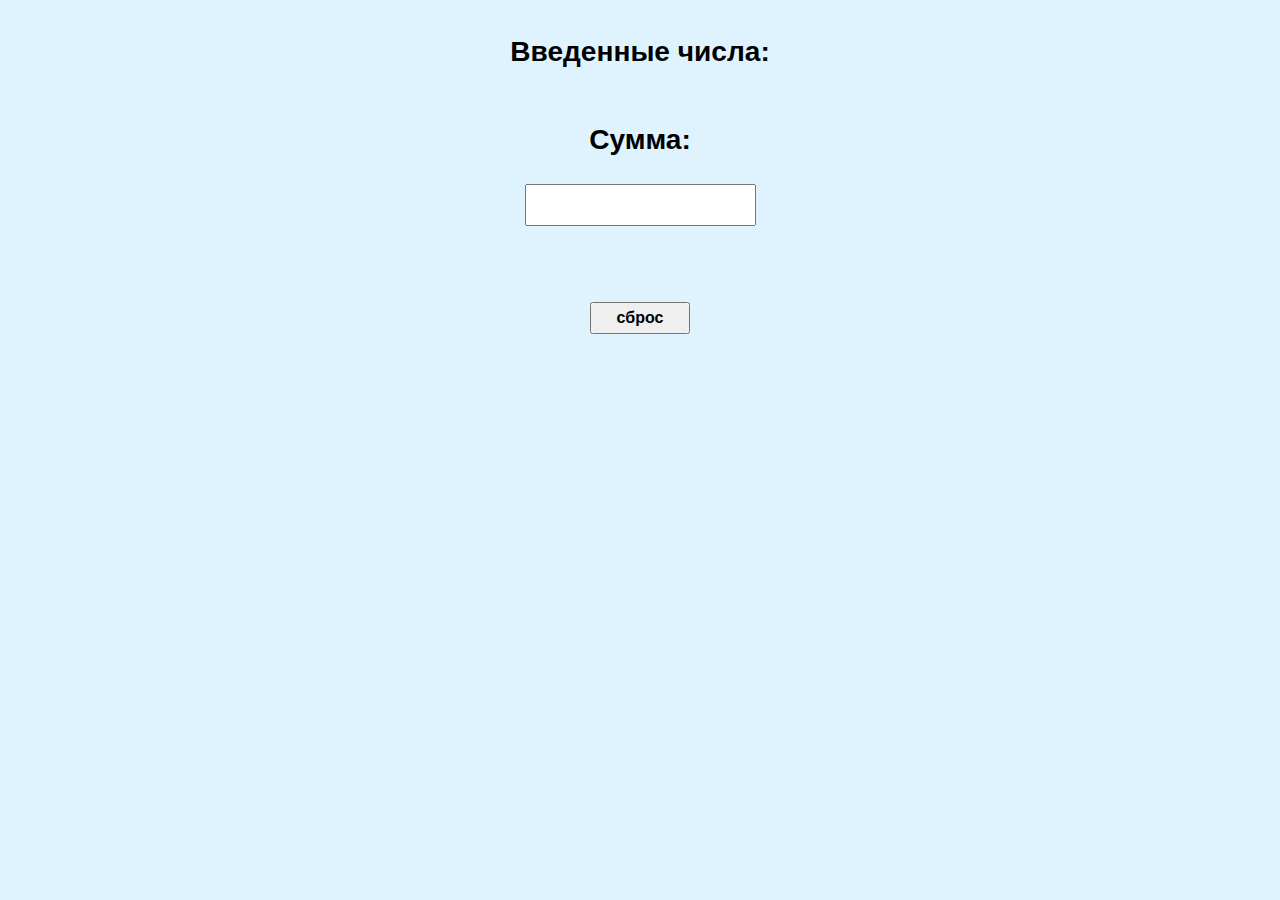
==== projects/simpleSumAll.html @ 698239a3 "initial commit" ====
<!DOCTYPE html>
<html lang="en">
  <head>
    <meta charset="UTF-8" />
    <meta http-equiv="X-UA-Compatible" content="IE=edge" />
    <meta name="viewport" content="width=device-width, initial-scale=1.0" />
    <title>Document</title>
    <link rel="stylesheet" href="./styles.css" />
  </head>
  <body>
    <h3>
      Введенные числа:<br />
      <span id="input-numbers"></span>
    </h3>
    <h3>Сумма: <span id="sum"></span></h3>
    <input type="number" id="input" />
    <h3 class="message"></h3>
    <button id="reset">сброс</button>
    <script src="./script.js"></script>
  </body>
</html>
---- projects/styles.css ----
body {
  background: rgb(223, 243, 255);
  display: flex;
  flex-direction: column;
  align-items: center;
  text-align: center;
  font-size: 24px;
  font-family: "Segoe UI", Tahoma, Geneva, Verdana, sans-serif;
}

body * {
  max-width: 1000px;
}
input {
  padding: 10px;
  font-size: 16px;
}
button {
  margin: 20px;
  padding: 5px 25px;
  font-size: 16px;
  font-weight: bold;
}
.message {
  color: red;
}
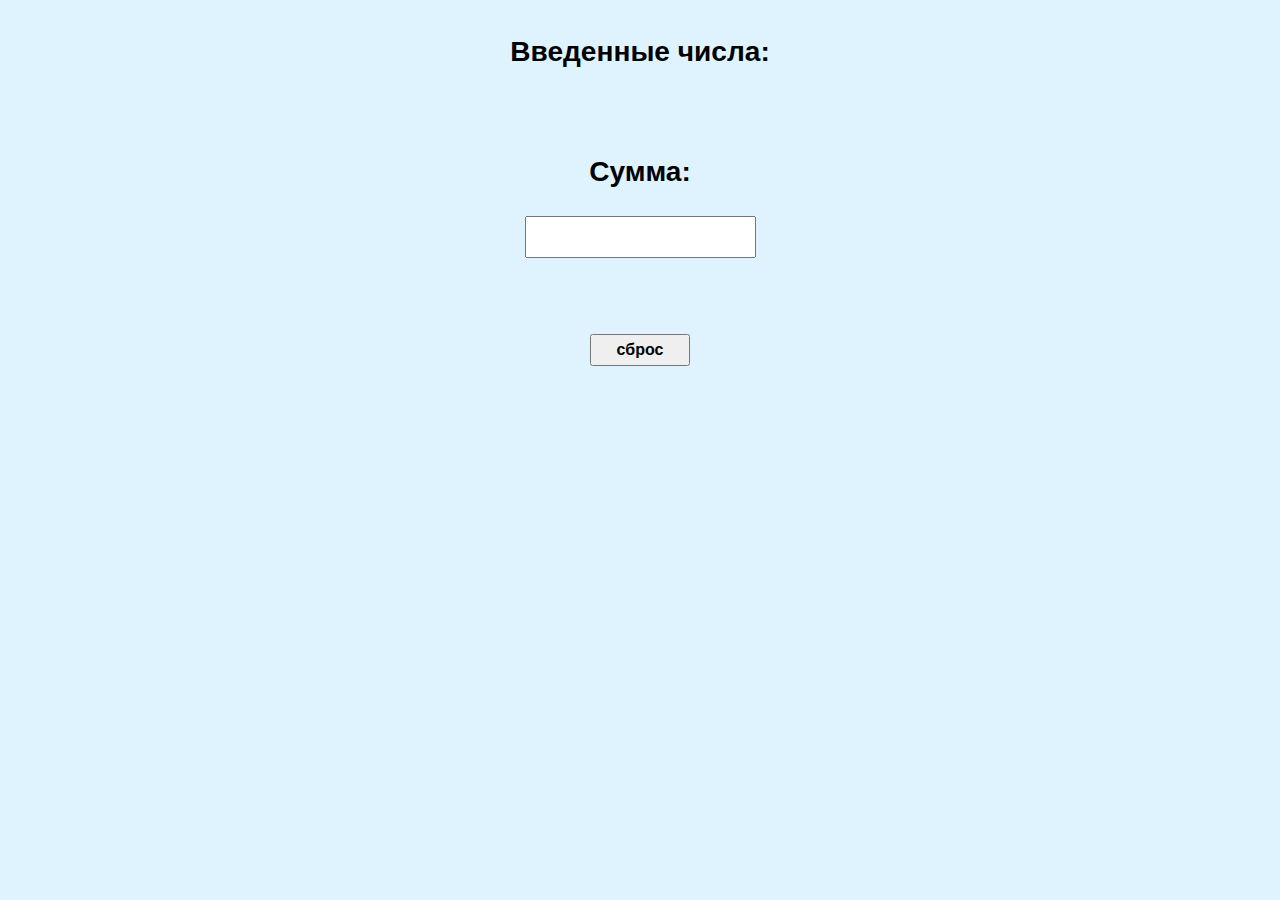
==== commit 84ce82eb: "some changes" ====
--- a/projects/simpleSumAll.html
+++ b/projects/simpleSumAll.html
@@ -10,7 +10,7 @@
   <body>
     <h3>
       Введенные числа:<br />
-      <span id="input-numbers"></span>
+      <span id="input-numbers" class="input-numbers"></span>
     </h3>
     <h3>Сумма: <span id="sum"></span></h3>
     <input type="number" id="input" />
--- a/projects/styles.css
+++ b/projects/styles.css
@@ -8,9 +8,6 @@
   font-family: "Segoe UI", Tahoma, Geneva, Verdana, sans-serif;
 }
 
-body * {
-  max-width: 1000px;
-}
 input {
   padding: 10px;
   font-size: 16px;
@@ -24,3 +21,11 @@
 .message {
   color: red;
 }
+.small-text {
+  font-size: 18px;
+  font-weight: 600;
+}
+.input-numbers {
+  display: inline-block;
+  max-width: 900px;
+}
